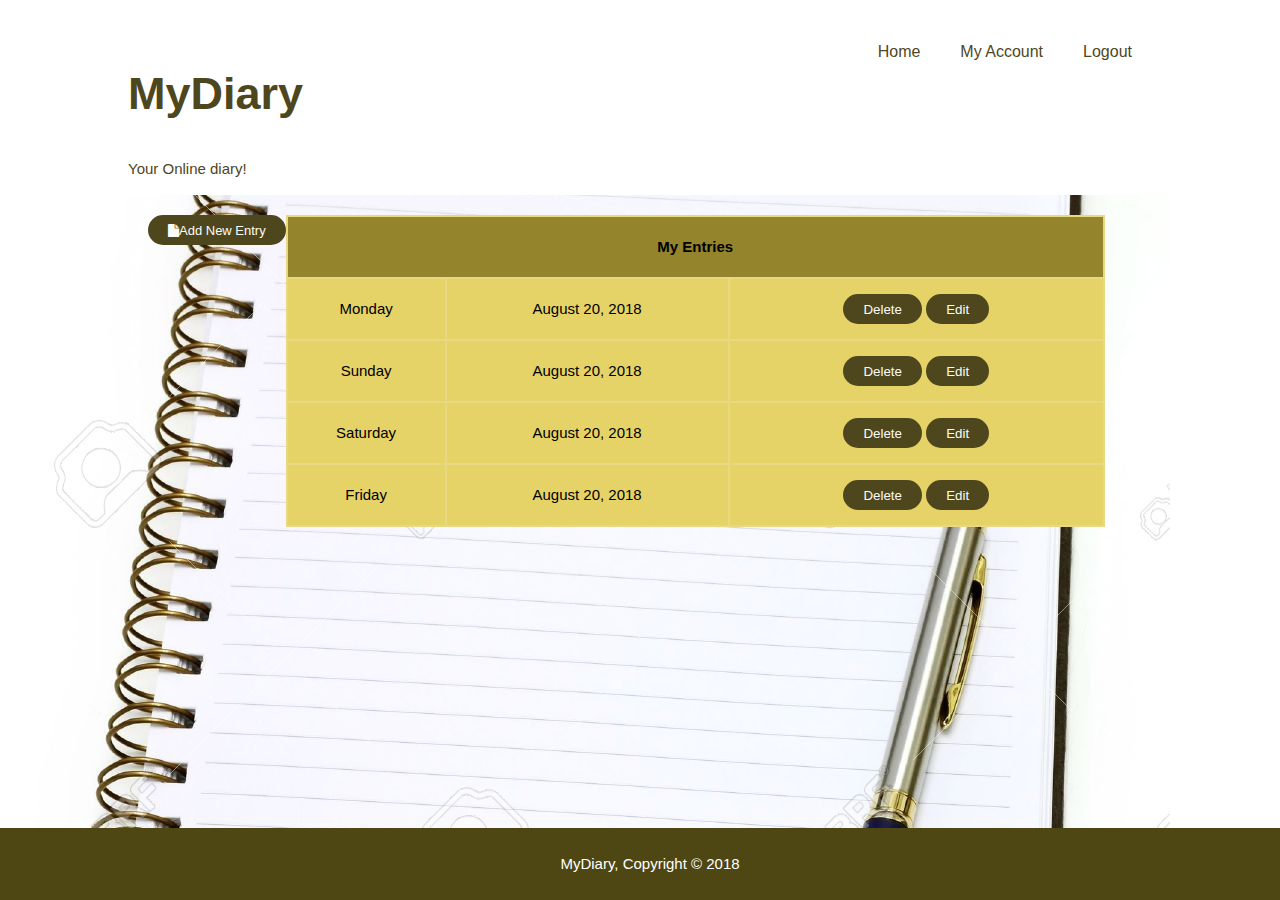
==== UI/entry.html @ 5429e940 "Users can now sigup, login, view entries, add, delete and modify them" ====
<!DOCTYPE html>
<html lang="en" dir="ltr">
  <head>
    <meta charset="utf-8">
    <!--define responsiveness of the site-->
    <meta name="viewport" content="width=device-width">
    <!--define description of the site-->
    <meta name="description" content="My Dairy">
    <!--define the keywords in the site-->
    <meta name="keywords" content="entries">
    <!--author of the site -->
    <meta name="author" content="Janet Namutebi">

    <title>MyDiary | welcome</title>
    <!--connect css-->
    <link rel="stylesheet" href="./css/style.css">
    <link rel="stylesheet" href="https://cdnjs.cloudflare.com/ajax/libs/font-awesome/4.7.0/css/font-awesome.min.css">

  </head>
  <body>
    <!--body header-->
     <header>
       <div class="container">
         <div id="brandname">
           <h1>MyDiary</h1>
           <p>Your Online diary! </p>
         </div>
         <nav>
           <ul>
             <li class="current"><a href="entry.html">Home</a></li>
             <li><a href="#">My Account</a></li>
             <li><a href="index.html">Logout</a></li>
           </ul>
         </nav>
       </div>
     </header>
    <!--My Dairy-->
     <section id="entries">
       <div class="container">
         <!--list of entries-->
         <div class="entry">
            <button class="buttonball" style="font-size:13px;float: left;"><i class="fa fa-file"></i>Add New Entry</button>
           <table border="0">
             <thead>
             <th colspan="3">My Entries</th>
             </thead>
             <tr>
               <td>Monday</td><td>August 20, 2018</td>
               <td><button class="buttonball">Delete</button> <button class="buttonball">Edit</button></td>
             </tr>
             <tr>
              <td>Sunday</td><td>August 20, 2018</td>
              <td><button class="buttonball">Delete</button> <button class="buttonball">Edit</button></td>
            </tr>
            <tr>
              <td>Saturday</td><td>August 20, 2018</td>
              <td><button class="buttonball">Delete</button> <button class="buttonball">Edit</button></td>
              </tr>
              <tr>
                <td>Friday</td><td>August 20, 2018</td>
                <td><button class="buttonball">Delete</button> <button class="buttonball">Edit</button></td>
              </tr>
           </table>
         </div>
       </div>

     </section>
     <footer>
       <p>MyDiary, Copyright &copy; 2018 </p>
     </footer>
  </body>
</html>
---- UI/css/style.css ----
body{
    font: 15px/1.5 Arial, Helvetica, sans-serif;
    padding: 0;
    margin: 0;
    background-color:#f4f4f4;
    background: url('../images/diary.jpg') no-repeat;
  }
  /*global*/
  .container {
    width: 80%;
    margin: auto;
    overflow: hidden;
  }
  /*ul*/
  ul{
    margin: 0;
    padding: 0;
  }
  .buttonball{
    height: 30px;
    background: rgb(78, 71, 29);
    border: none;
    padding: 0 20px 0 20px;
    color: rgb(252, 251, 247);
    border-radius: 20px;
  }
  
  /*header*/
  header {
    background: #ffffff;
    color: rgb(78, 71, 29);
    padding-top: 30px;
    min-height: 100px;
    /*border-bottom: #084B8A 3px solid;*/
  }
  header a{
    color: rgb(78, 71, 29);
    text-decoration: none;
    text-transform: capitalize;
    font-size: 16px;
  }
  
  header li {
    float: left;
    display: inline;
    padding: 0 20px 0 20px;
  }
  header #brandname {
    float: left;
  }
  header #brandname h1 {
    font-size: 45px;
    font-weight: 20px;
  }
  header nav {
    float: right;
    margin-top: 10px;
  }
  header .highlight, header .current a {
    font-weight: 10px;
  }
  header a:hover {
    color:#cccccc;
    font-weight: bold;
  }
  table {
    width: 80%;
    background-color: rgb(231, 216, 129);
  }
  .entry {
    text-align: center;
    width: 100%;
    padding: 20px;
  }
.entry table tr{
  background: rgb(230, 211, 104);
  padding: 0;
  height: 60px;
  width: 300px;
}
.entry table thead th{
  background: rgb(148, 132, 43);
}
  #heading{
    min-height: 100px;
    text-align: center;
    
  }
  #heading h1 {
    margin-top: 50px;
    font-size: 60px;
    color: rgb(78, 71, 29);
    margin-bottom: 10px;
  }
  #heading p {
    font-size: 30px;
  }
  #intro {
    float: left;
    margin-left: 100px;
    padding: 20px 15px 20px 15px;
    width: 20%;
    background: rgb(161, 147, 67);
    
  }
  #intro p {
    font-size: 20px;
  }
  #intro a {
    color: rgb(248, 247, 242);
    text-decoration: none;
  }
  #login {
    float: right;
    margin: 0px 40px 40px 40px;
    padding: 20px 15px 40px 15px;
    width: 50%;
    background: rgb(161, 147, 67);
    text-align: center;
  }
  #login input {
    padding: 3px;
    height: 20px;
    width: 250px;
  }
footer {
  position: fixed;
  left: 0;
  right: 0;
  bottom: 0;
  width: 100%;
  padding: 10px;
  margin-top: 1px;
  color: #ffffff;
  background: rgb(78, 71, 20);
  text-align: center;
}
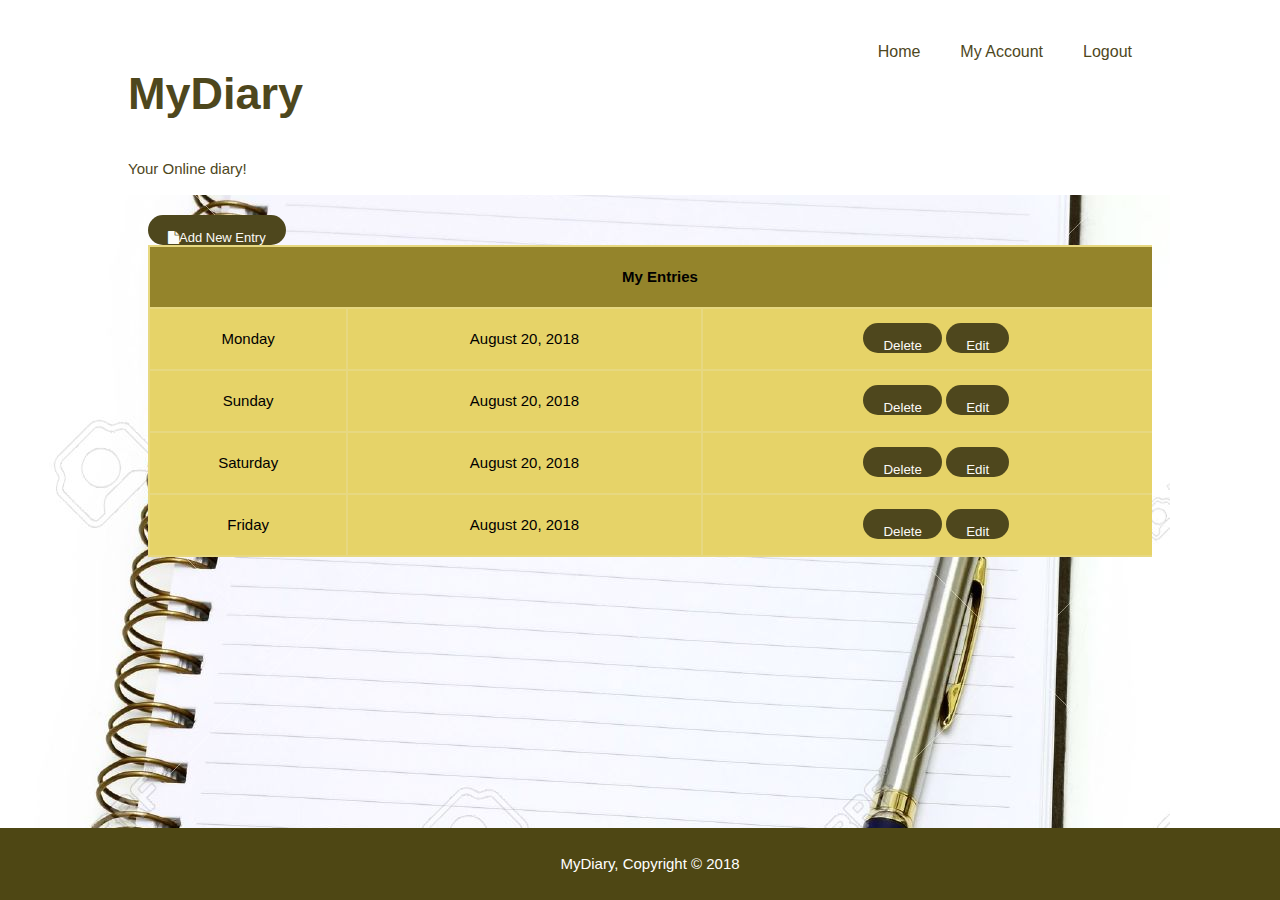
==== commit 82abe842: "Modified Responsive Design" ====
--- a/UI/entry.html
+++ b/UI/entry.html
@@ -3,7 +3,7 @@
   <head>
     <meta charset="utf-8">
     <!--define responsiveness of the site-->
-    <meta name="viewport" content="width=device-width">
+    <meta name="viewport" content="width=device-width" initial-scale=1>
     <!--define description of the site-->
     <meta name="description" content="My Dairy">
     <!--define the keywords in the site-->
--- a/UI/css/style.css
+++ b/UI/css/style.css
@@ -20,9 +20,10 @@
     height: 30px;
     background: rgb(78, 71, 29);
     border: none;
-    padding: 0 20px 0 20px;
+    padding: 15px 20px 15px 20px;
     color: rgb(252, 251, 247);
     border-radius: 20px;
+    
   }
   
   /*header*/
@@ -64,10 +65,11 @@
     font-weight: bold;
   }
   table {
-    width: 80%;
+    width: 100%;
     background-color: rgb(231, 216, 129);
   }
   .entry {
+    margin-bottom: 70px;
     text-align: center;
     width: 100%;
     padding: 20px;
@@ -97,9 +99,10 @@
   }
   #intro {
     float: left;
-    margin-left: 100px;
-    padding: 20px 15px 20px 15px;
-    width: 20%;
+    margin-left: 5px;
+    margin-bottom: 10px;
+    padding: 20px 10px 20px 10px;
+    min-width: 50%;
     background: rgb(161, 147, 67);
     
   }
@@ -112,9 +115,10 @@
   }
   #login {
     float: right;
-    margin: 0px 40px 40px 40px;
-    padding: 20px 15px 40px 15px;
-    width: 50%;
+    margin-right: 5px;
+    margin-bottom: 60px;
+    padding: 20px 10px 20px 10px;
+    min-width: 50%;
     background: rgb(161, 147, 67);
     text-align: center;
   }
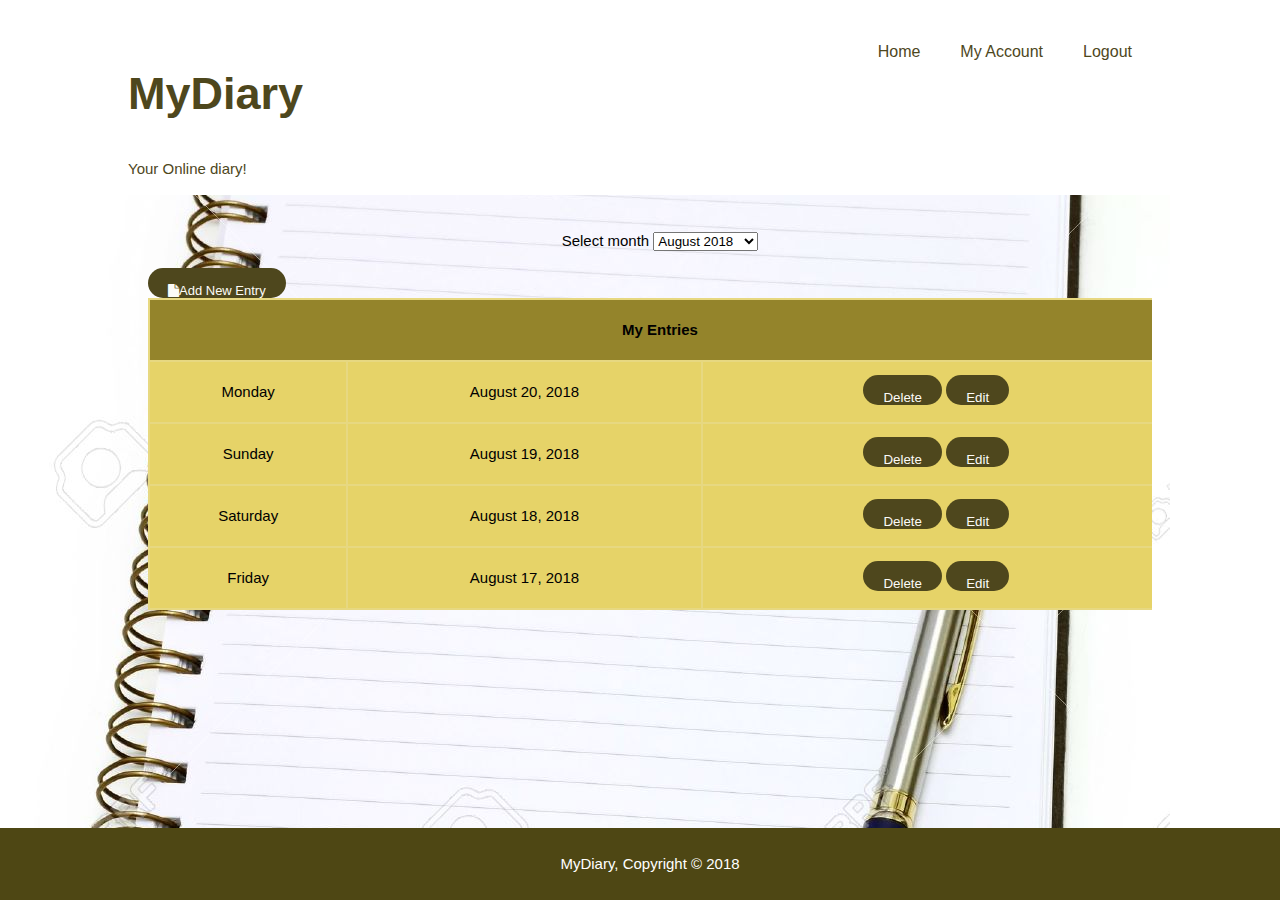
==== commit 16829e83: "click add new entry to add an entry" ====
--- a/UI/entry.html
+++ b/UI/entry.html
@@ -14,8 +14,54 @@
     <title>MyDiary | welcome</title>
     <!--connect css-->
     <link rel="stylesheet" href="./css/style.css">
+    <!--icon link-->
     <link rel="stylesheet" href="https://cdnjs.cloudflare.com/ajax/libs/font-awesome/4.7.0/css/font-awesome.min.css">
+    
+    <script type="text/javascript">
+      //function to display entries of different months and years-->
+       function selectmonth(nameselect){
+         console.log(nameselect);
+         var msg = document.getElementById("p1");
+         if(nameselect){
+            augoption = document.getElementById("augmonth").value;
+            junoption = document.getElementById("junmonth").value;
+            juloption = document.getElementById("julmonth").value;
+          
+            if(augoption == nameselect.value){
+             document.getElementById("aug").style.display ="block";
+             document.getElementById("june").style.display ="none";
+             document.getElementById("july").style.display ="none";
+             msg.style.display = "none";
+             }
 
+            else if(junoption == nameselect.value){
+             document.getElementById("june").style.display ="block";
+             document.getElementById("aug").style.display ="none";
+             document.getElementById("july").style.display ="none";
+             msg.style.display = "none";
+            }
+            
+            else if(juloption == nameselect.value){
+             document.getElementById("july").style.display ="block";
+             document.getElementById("aug").style.display ="none";   
+             document.getElementById("june").style.display ="none";
+             msg.style.display = "none";
+           }
+         else{
+          document.getElementById("aug").style.display ="none";
+          document.getElementById("june").style.display ="none";
+          document.getElementById("july").style.display ="none";
+          msg.style.display = "block";
+         }
+
+         }
+       }
+       //function to display entry popup
+       function dairyentry() {
+         var entryform = document.getElementById("entrypop");
+         entryform.style.display ="block";
+       }
+      </script>
   </head>
   <body>
     <!--body header-->
@@ -39,7 +85,33 @@
        <div class="container">
          <!--list of entries-->
          <div class="entry">
-            <button class="buttonball" style="font-size:13px;float: left;"><i class="fa fa-file"></i>Add New Entry</button>
+           <!--select month-->
+            <P><label>Select month </label>
+             <select id="month" onchange="selectmonth(this);">
+               <option id="augmonth" value="august">August 2018</option>
+               <option id="julmonth" value="july">July 2018</option>
+               <option id="junmonth" value="june">June 2018</option>
+               <option value="may">May 2018</option>
+               <option value="april">April 2018</option>
+               <option value="mar">March 2018</option>
+               <option value="feb">Febuary 2018</option>
+               <option value="jan">January 2018</option>
+             </select> </p>
+
+             <!--add new entry-->
+          <button class="buttonball" onclick="dairyentry()" style="font-size:13px;float: left;"><i class="fa fa-file"></i>Add New Entry</button>
+          <div id="entrypop" style="display:none">
+            <form action="entry.html">
+                <p><input type="text" placeholder="Title"></p>
+                <p><input type="text" placeholder="Enter content"></p>
+                <p><input type="date" placeholder="select date"></p>
+                <p><button type="submit">add entry</button></p>
+              
+            </form>
+          </div>
+           
+           <!--display of entries-->
+          <div id="aug"><!--august entries-->
            <table border="0">
              <thead>
              <th colspan="3">My Entries</th>
@@ -49,24 +121,77 @@
                <td><button class="buttonball">Delete</button> <button class="buttonball">Edit</button></td>
              </tr>
              <tr>
-              <td>Sunday</td><td>August 20, 2018</td>
+              <td>Sunday</td><td>August 19, 2018</td>
               <td><button class="buttonball">Delete</button> <button class="buttonball">Edit</button></td>
             </tr>
             <tr>
-              <td>Saturday</td><td>August 20, 2018</td>
+              <td>Saturday</td><td>August 18, 2018</td>
               <td><button class="buttonball">Delete</button> <button class="buttonball">Edit</button></td>
               </tr>
               <tr>
-                <td>Friday</td><td>August 20, 2018</td>
+                <td>Friday</td><td>August 17, 2018</td>
                 <td><button class="buttonball">Delete</button> <button class="buttonball">Edit</button></td>
               </tr>
            </table>
-         </div>
-       </div>
+           </div>
+           <!--july entries-->
+           <div id="july" style="display:none">
+           <table border="0">
+              <thead>
+              <th colspan="3">My Entries</th>
+              </thead>
+              <tr>
+                <td>Monday</td><td>July 20, 2018</td>
+                <td><button class="buttonball">Delete</button> <button class="buttonball">Edit</button></td>
+              </tr>
+              <tr>
+               <td>Sunday</td><td>July 19, 2018</td>
+               <td><button class="buttonball">Delete</button> <button class="buttonball">Edit</button></td>
+             </tr>
+             <tr>
+               <td>Saturday</td><td>July 18, 2018</td>
+               <td><button class="buttonball">Delete</button> <button class="buttonball">Edit</button></td>
+               </tr>
+               <tr>
+                 <td>Friday</td><td>July 17, 2018</td>
+                 <td><button class="buttonball">Delete</button> <button class="buttonball">Edit</button></td>
+               </tr>
+            </table>
+            </div>
+            <!--june entries-->
+            <div id="june" style="display:none">
+                <table border="0">
+                   <thead>
+                   <th colspan="3">My Entries</th>
+                   </thead>
+                   <tr>
+                     <td>Monday</td><td>June 20, 2018</td>
+                     <td><button class="buttonball">Delete</button> <button class="buttonball">Edit</button></td>
+                   </tr>
+                   <tr>
+                    <td>Sunday</td><td>June 19, 2018</td>
+                    <td><button class="buttonball">Delete</button> <button class="buttonball">Edit</button></td>
+                  </tr>
+                  <tr>
+                    <td>Saturday</td><td>June 18, 2018</td>
+                    <td><button class="buttonball">Delete</button> <button class="buttonball">Edit</button></td>
+                    </tr>
+                    <tr>
+                      <td>Friday</td><td>June 17, 2018</td>
+                      <td><button class="buttonball">Delete</button> <button class="buttonball">Edit</button></td>
+                    </tr>
+                 </table>
+                 </div>
+              <!--message for months with no entries-->
+            <p id="p1" style="display:none">No entries for this selected month, please select another month</p>
+         </div> <!--entry-->
+       </div> <!--container-->
 
      </section>
+     <!--footer-->
      <footer>
        <p>MyDiary, Copyright &copy; 2018 </p>
      </footer>
+     
   </body>
 </html>
--- a/UI/css/style.css
+++ b/UI/css/style.css
@@ -1,141 +1,172 @@
 body{
-    font: 15px/1.5 Arial, Helvetica, sans-serif;
-    padding: 0;
-    margin: 0;
-    background-color:#f4f4f4;
-    background: url('../images/diary.jpg') no-repeat;
-  }
-  /*global*/
-  .container {
-    width: 80%;
-    margin: auto;
-    overflow: hidden;
-  }
-  /*ul*/
-  ul{
-    margin: 0;
-    padding: 0;
-  }
-  .buttonball{
-    height: 30px;
-    background: rgb(78, 71, 29);
-    border: none;
-    padding: 15px 20px 15px 20px;
-    color: rgb(252, 251, 247);
-    border-radius: 20px;
-    
-  }
+  font: 15px/1.5 Arial, Helvetica, sans-serif;
+  padding: 0;
+  margin: 0;
+  background-color:#f4f4f4;
+  background: url('../images/diary.jpg') no-repeat;
+}
+/*global*/
+.container {
+  width: 80%;
+  margin: auto;
+  overflow: hidden;
+}
+/*ul*/
+ul{
+  margin: 0;
+  padding: 0;
+}
+.buttonball{
+  height: 30px;
+  background: rgb(78, 71, 29);
+  border: none;
+  padding: 15px 20px 15px 20px;
+  color: rgb(252, 251, 247);
+  border-radius: 20px;
   
-  /*header*/
-  header {
-    background: #ffffff;
-    color: rgb(78, 71, 29);
-    padding-top: 30px;
-    min-height: 100px;
-    /*border-bottom: #084B8A 3px solid;*/
-  }
-  header a{
-    color: rgb(78, 71, 29);
-    text-decoration: none;
-    text-transform: capitalize;
-    font-size: 16px;
-  }
-  
-  header li {
-    float: left;
-    display: inline;
-    padding: 0 20px 0 20px;
-  }
-  header #brandname {
-    float: left;
-  }
-  header #brandname h1 {
-    font-size: 45px;
-    font-weight: 20px;
-  }
-  header nav {
-    float: right;
-    margin-top: 10px;
-  }
-  header .highlight, header .current a {
-    font-weight: 10px;
-  }
-  header a:hover {
-    color:#cccccc;
-    font-weight: bold;
-  }
-  table {
-    width: 100%;
-    background-color: rgb(231, 216, 129);
-  }
-  .entry {
-    margin-bottom: 70px;
-    text-align: center;
-    width: 100%;
-    padding: 20px;
-  }
+}
+
+/*header*/
+header {
+  background: #ffffff;
+  color: rgb(78, 71, 29);
+  padding-top: 30px;
+  min-height: 100px;
+  /*border-bottom: #084B8A 3px solid;*/
+}
+header a{
+  color: rgb(78, 71, 29);
+  text-decoration: none;
+  text-transform: capitalize;
+  font-size: 16px;
+}
+
+header li {
+  float: left;
+  display: inline;
+  padding: 0 20px 0 20px;
+}
+header #brandname {
+  float: left;
+}
+header #brandname h1 {
+  font-size: 45px;
+  font-weight: 20px;
+}
+header nav {
+  float: right;
+  margin-top: 10px;
+}
+header .highlight, header .current a {
+  font-weight: 10px;
+}
+header a:hover {
+  color:#cccccc;
+  font-weight: bold;
+}
+table {
+  width: 100%;
+  background-color: rgb(231, 216, 129);
+}
+.entry {
+  margin-bottom: 70px;
+  text-align: center;
+  width: 100%;
+  padding: 20px;
+}
 .entry table tr{
-  background: rgb(230, 211, 104);
-  padding: 0;
-  height: 60px;
-  width: 300px;
+background: rgb(230, 211, 104);
+padding: 0;
+height: 60px;
+width: 300px;
 }
 .entry table thead th{
-  background: rgb(148, 132, 43);
+background: rgb(148, 132, 43);
 }
-  #heading{
-    min-height: 100px;
-    text-align: center;
-    
-  }
-  #heading h1 {
-    margin-top: 50px;
-    font-size: 60px;
-    color: rgb(78, 71, 29);
-    margin-bottom: 10px;
-  }
-  #heading p {
-    font-size: 30px;
-  }
+#heading{
+  min-height: 100px;
+  text-align: center;
+  
+}
+#heading h1 {
+  margin-top: 50px;
+  font-size: 60px;
+  color: rgb(78, 71, 29);
+  margin-bottom: 10px;
+}
+#heading p {
+  font-size: 30px;
+}
+#intro {
+  float: left;
+  margin-bottom: 10px;
+  padding: 20px 10px 20px 10px;
+  width: 40%;
+  background: rgb(161, 147, 67);
+  
+}
+#intro p {
+  font-size: 20px;
+}
+#intro a {
+  color: rgb(248, 247, 242);
+  text-decoration: none;
+}
+#login {
+  float: right;
+  margin-bottom: 60px;
+  padding: 20px 10px 20px 10px;
+  width: 50%;
+  background: rgb(161, 147, 67);
+  text-align: center;
+}
+#login input {
+  padding: 3px;
+  height: 20px;
+  width: 250px;
+}
+#entrypop {
+  float: auto;
+  margin-bottom: 60px;
+  padding: 20px 10px 20px 10px;
+  width: 30%;
+  background: rgb(175, 161, 82);
+  text-align: center;
+}
+#entrypop input {
+  padding: 3px;
+  height: 20px;
+  width: 250px;
+}
+footer {
+position: fixed;
+left: 0;
+right: 0;
+bottom: 0;
+width: 100%;
+padding: 10px;
+margin-top: 1px;
+color: #ffffff;
+background: rgb(78, 71, 20);
+text-align: center;
+}
+@media (max-width: 600px){
   #intro {
     float: left;
-    margin-left: 5px;
+    margin-left: 15px;
     margin-bottom: 10px;
     padding: 20px 10px 20px 10px;
-    min-width: 50%;
+    min-width: 80%;
     background: rgb(161, 147, 67);
     
   }
-  #intro p {
-    font-size: 20px;
-  }
-  #intro a {
-    color: rgb(248, 247, 242);
-    text-decoration: none;
-  }
   #login {
     float: right;
-    margin-right: 5px;
+    margin-right: 15px;
     margin-bottom: 60px;
     padding: 20px 10px 20px 10px;
-    min-width: 50%;
+    min-width: 80%;
     background: rgb(161, 147, 67);
     text-align: center;
   }
-  #login input {
-    padding: 3px;
-    height: 20px;
-    width: 250px;
-  }
-footer {
-  position: fixed;
-  left: 0;
-  right: 0;
-  bottom: 0;
-  width: 100%;
-  padding: 10px;
-  margin-top: 1px;
-  color: #ffffff;
-  background: rgb(78, 71, 20);
-  text-align: center;
 }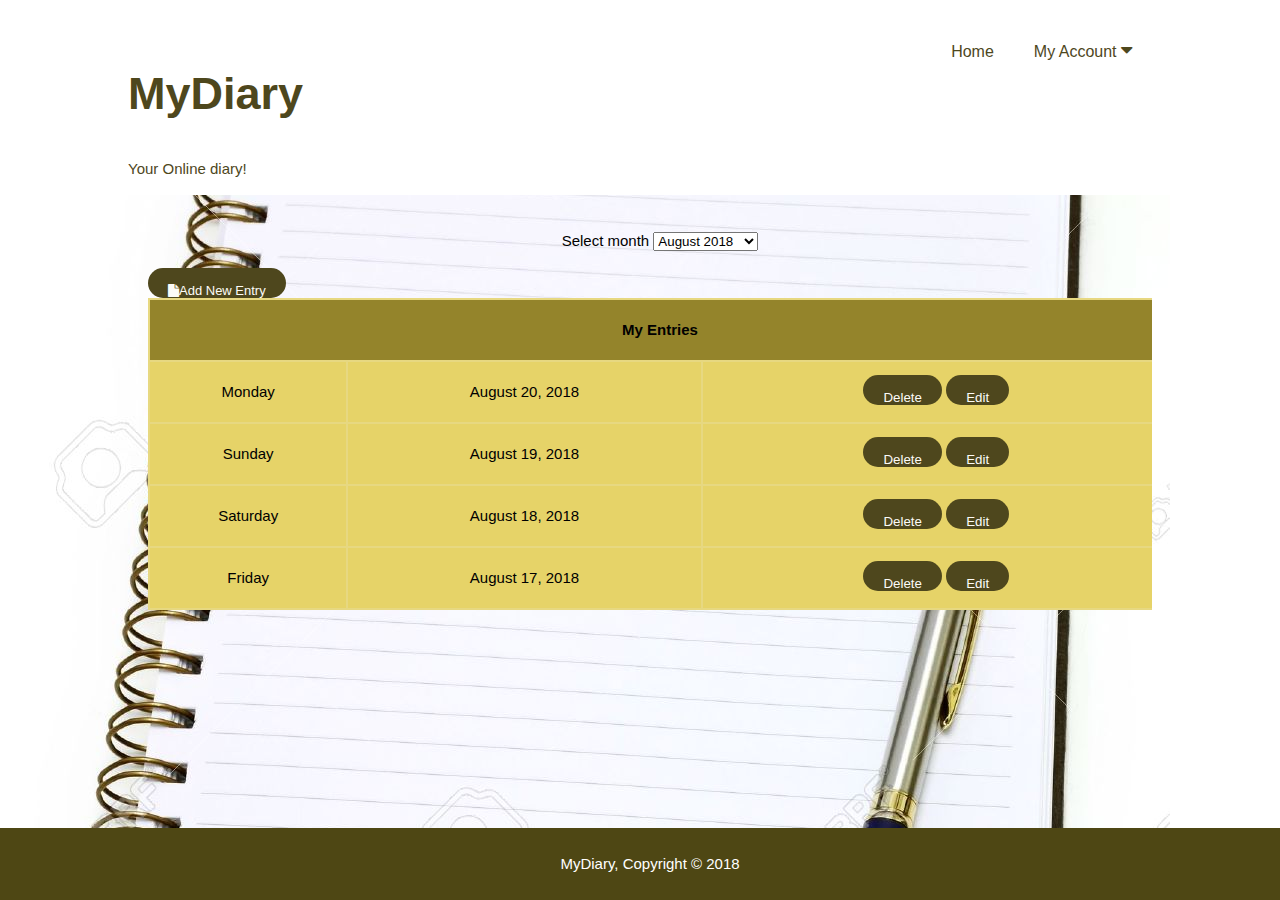
==== commit 779044fd: "User can view profile info and alter settings (#3)" ====
--- a/UI/entry.html
+++ b/UI/entry.html
@@ -59,27 +59,34 @@
        //function to display entry popup
        function dairyentry() {
          var entryform = document.getElementById("entrypop");
-         entryform.style.display ="block";
+         var displayentry = entryform.style.display ="block";
        }
       </script>
   </head>
   <body>
     <!--body header-->
-     <header>
-       <div class="container">
-         <div id="brandname">
-           <h1>MyDiary</h1>
-           <p>Your Online diary! </p>
-         </div>
-         <nav>
-           <ul>
-             <li class="current"><a href="entry.html">Home</a></li>
-             <li><a href="#">My Account</a></li>
-             <li><a href="index.html">Logout</a></li>
-           </ul>
-         </nav>
-       </div>
-     </header>
+    <header>
+      <div class="container">
+        <div id="brandname">
+          <h1>MyDiary</h1>
+          <p>Your Online diary! </p>
+        </div>
+        <nav>
+          <ul>
+            <li class="current"><a href="entry.html">Home</a></li>
+            <div class="dropnav">
+              <button class="dropbtn">My Account 
+                  <i class="fa fa-caret-down" style="font-size:20px;color:rgb(78, 71, 29);"></i>
+                </button>
+                <div class="dropnav-content">
+                  <li><a href="userprofile.html">Profile</a></li>
+                  <li><a href="index.html">Logout</a></li>
+                </div>
+            </div>
+          </ul>
+        </nav>
+      </div>
+    </header>
     <!--My Dairy-->
      <section id="entries">
        <div class="container">
@@ -102,9 +109,9 @@
           <button class="buttonball" onclick="dairyentry()" style="font-size:13px;float: left;"><i class="fa fa-file"></i>Add New Entry</button>
           <div id="entrypop" style="display:none">
             <form action="entry.html">
-                <p><input type="text" placeholder="Title"></p>
-                <p><input type="text" placeholder="Enter content"></p>
-                <p><input type="date" placeholder="select date"></p>
+                <p><input type="text" required="required" placeholder="Title"></p>
+                <p><input type="text" required="required" placeholder="Enter content"></p>
+                <p><input type="date" required="required" placeholder="select date"></p>
                 <p><button type="submit">add entry</button></p>
               
             </form>
--- a/UI/css/style.css
+++ b/UI/css/style.css
@@ -57,9 +57,7 @@
   float: right;
   margin-top: 10px;
 }
-header .highlight, header .current a {
-  font-weight: 10px;
-}
+
 header a:hover {
   color:#cccccc;
   font-weight: bold;
@@ -68,6 +66,51 @@
   width: 100%;
   background-color: rgb(231, 216, 129);
 }
+.dropnav {
+  float: auto;
+  overflow: hidden;
+}
+
+.dropnav .dropbtn {
+  font-size: 16px;    
+  border: 0;
+  outline: none;
+  color: rgb(78, 71, 29);
+  padding: 0 20px 0 20px;
+  background-color: inherit;
+  font-family: inherit;
+  margin: 0;
+}
+
+.dropnav-content {
+  display: none;
+  position: absolute;
+  background-color: #f9f9f9;
+  min-width: 160px;
+  box-shadow: 0px 8px 16px 0px rgba(0,0,0,0.2);
+  z-index: 1;
+}
+
+.dropnav-content a {
+  float: none;
+  color: rgb(78, 71, 29);
+  padding: 10px 0 10px 0;
+  text-decoration: none;
+  text-transform: capitalize;
+  font-size: 16px;
+  display: block;
+  text-align: left;
+}
+.dropnav-content a:hover {
+  background-color: #ddd;
+  color: black;
+}
+
+.dropnav:hover .dropnav-content {
+  display: inline;
+}
+
+
 .entry {
   margin-bottom: 70px;
   text-align: center;
@@ -124,6 +167,23 @@
   padding: 3px;
   height: 20px;
   width: 250px;
+}
+.card {
+  float: left;
+  text-align: center;
+  background: rgb(175, 161, 82);
+  margin: 0 10px 75px 120px;
+  width: 40%;
+  padding: 10px 0 0 0;
+  border-radius: 20%;
+}
+.set {
+  float: right;
+  background: rgb(175, 161, 82);
+  margin: 5px 120px 5px 10px;
+  padding: 10px 5px 10px;
+  width: 30%;
+  border-radius: 20%;
 }
 #entrypop {
   float: auto;
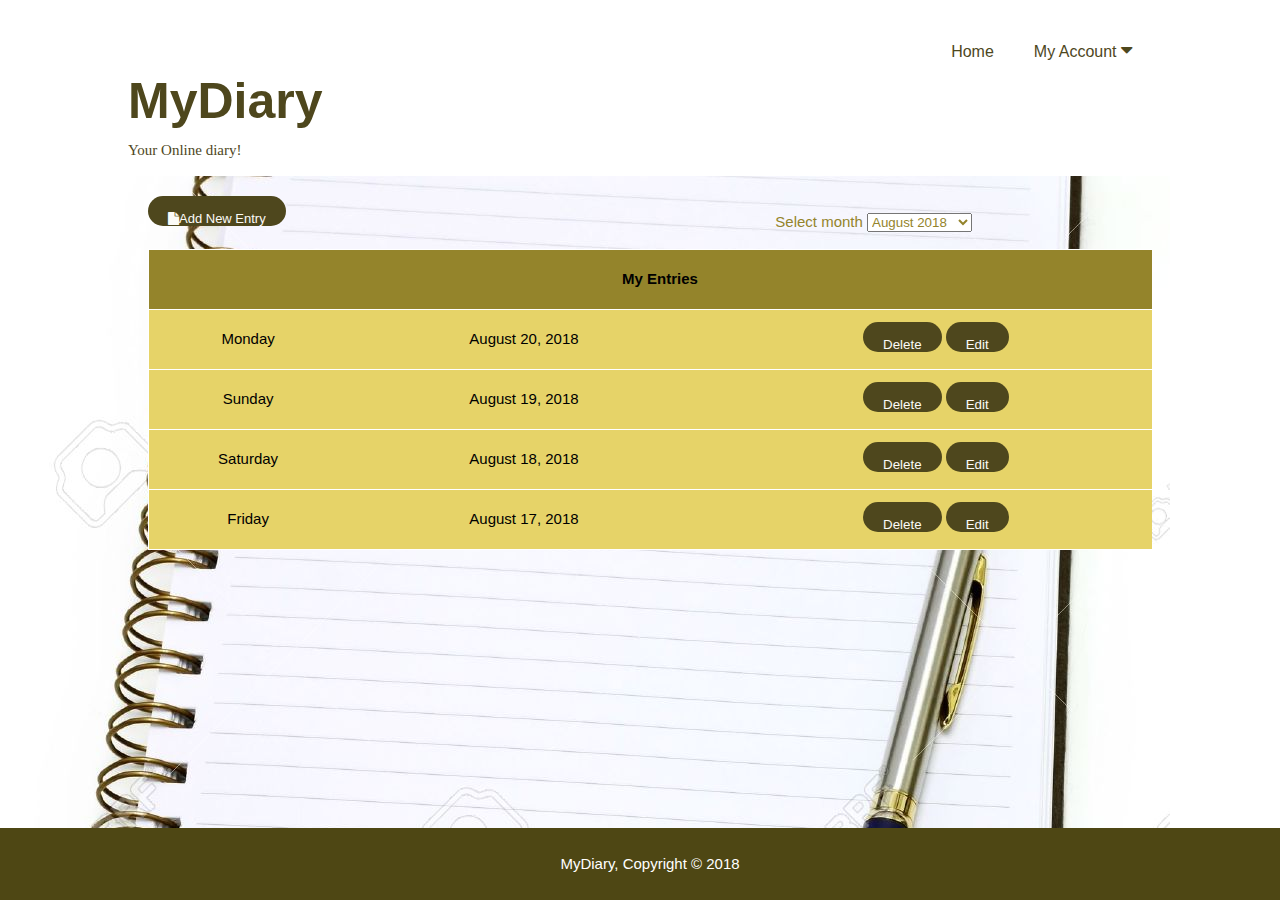
==== commit adef9774: "user profile page now responsive and the entry page modified" ====
--- a/UI/entry.html
+++ b/UI/entry.html
@@ -15,6 +15,7 @@
     <!--connect css-->
     <link rel="stylesheet" href="./css/style.css">
     <!--icon link-->
+    <link rel="stylesheet" href="https://fonts.googleapis.com/icon?family=Material+Icons">
     <link rel="stylesheet" href="https://cdnjs.cloudflare.com/ajax/libs/font-awesome/4.7.0/css/font-awesome.min.css">
     
     <script type="text/javascript">
@@ -68,7 +69,7 @@
     <header>
       <div class="container">
         <div id="brandname">
-          <h1>MyDiary</h1>
+          <h1><span>M</span><span class="why">y</span>Diary</h1>
           <p>Your Online diary! </p>
         </div>
         <nav>
@@ -93,17 +94,20 @@
          <!--list of entries-->
          <div class="entry">
            <!--select month-->
-            <P><label>Select month </label>
-             <select id="month" onchange="selectmonth(this);">
-               <option id="augmonth" value="august">August 2018</option>
-               <option id="julmonth" value="july">July 2018</option>
-               <option id="junmonth" value="june">June 2018</option>
-               <option value="may">May 2018</option>
-               <option value="april">April 2018</option>
-               <option value="mar">March 2018</option>
-               <option value="feb">Febuary 2018</option>
-               <option value="jan">January 2018</option>
-             </select> </p>
+           <div class="selmonth">
+              <P><label>Select month </label>
+                <select id="month" onchange="selectmonth(this);">
+                  <option id="augmonth" value="august">August 2018</option>
+                  <option id="julmonth" value="july">July 2018</option>
+                  <option id="junmonth" value="june">June 2018</option>
+                  <option value="may">May 2018</option>
+                  <option value="april">April 2018</option>
+                  <option value="mar">March 2018</option>
+                  <option value="feb">Febuary 2018</option>
+                  <option value="jan">January 2018</option>
+                </select> </p>
+
+           </div>
 
              <!--add new entry-->
           <button class="buttonball" onclick="dairyentry()" style="font-size:13px;float: left;"><i class="fa fa-file"></i>Add New Entry</button>
@@ -190,7 +194,9 @@
                  </table>
                  </div>
               <!--message for months with no entries-->
-            <p id="p1" style="display:none">No entries for this selected month, please select another month</p>
+            <p id="p1" style="display:none">No entries for this selected month, please select another month
+            <br><i class="material-icons" style="font-size:70px;color:rgb(117, 4, 4)">error_outline</i>
+          </p>
          </div> <!--entry-->
        </div> <!--container-->
 
--- a/UI/css/style.css
+++ b/UI/css/style.css
@@ -50,8 +50,14 @@
   float: left;
 }
 header #brandname h1 {
-  font-size: 45px;
+  font-size: 50px;
   font-weight: 20px;
+  margin-bottom: 0;
+}
+header #brandname p {
+  font-size: 15px;
+  font-family: serif;
+  margin-top: 0;
 }
 header nav {
   float: right;
@@ -65,6 +71,12 @@
 table {
   width: 100%;
   background-color: rgb(231, 216, 129);
+  border-collapse: collapse;
+  
+}
+table tr {
+  border: 1px solid white;
+  border-radius: 20%;
 }
 .dropnav {
   float: auto;
@@ -84,7 +96,6 @@
 
 .dropnav-content {
   display: none;
-  position: absolute;
   background-color: #f9f9f9;
   min-width: 160px;
   box-shadow: 0px 8px 16px 0px rgba(0,0,0,0.2);
@@ -104,12 +115,20 @@
 .dropnav-content a:hover {
   background-color: #ddd;
   color: black;
+  display: block;
 }
 
 .dropnav:hover .dropnav-content {
-  display: inline;
-}
-
+  display: block;
+}
+#p1 {
+  float: auto;
+  padding: 50px 20px 0 100px;
+  font-size: 15px;
+  font-family: serif;
+  text-align: center;
+  color: rgb(117, 4, 4);
+}
 
 .entry {
   margin-bottom: 70px;
@@ -126,19 +145,30 @@
 .entry table thead th{
 background: rgb(148, 132, 43);
 }
+.entry p {
+  color: rgb(148, 132, 43);
+}
+.entry select{
+  color: rgb(148, 132, 43);
+}
+.selmonth{
+  float: right;
+  margin: 0 200px 0 0;
+}
 #heading{
   min-height: 100px;
   text-align: center;
-  
+  color: rgb(78, 71, 20);
 }
 #heading h1 {
-  margin-top: 50px;
-  font-size: 60px;
-  color: rgb(78, 71, 29);
-  margin-bottom: 10px;
+  font-size: 70px;
+  font-weight: 20px;
+  margin-bottom: 0;
 }
 #heading p {
-  font-size: 30px;
+  font-size: 15px;
+  font-family: serif;
+  margin-top: 0;
 }
 #intro {
   float: left;
@@ -146,6 +176,7 @@
   padding: 20px 10px 20px 10px;
   width: 40%;
   background: rgb(161, 147, 67);
+  border-radius: 15%;
   
 }
 #intro p {
@@ -162,6 +193,7 @@
   width: 50%;
   background: rgb(161, 147, 67);
   text-align: center;
+  border-radius: 15%;
 }
 #login input {
   padding: 3px;
@@ -172,17 +204,17 @@
   float: left;
   text-align: center;
   background: rgb(175, 161, 82);
-  margin: 0 10px 75px 120px;
+  margin: 0 0 90px 0;
+  padding: 20px 10px 20px 10px;
+  width: 50%;
+  border-radius: 20%;
+}
+.set {
+  float: right;
+  background: rgb(175, 161, 82);
+  margin: 0 0 5px 0;
+  padding: 20px 10px 20px 10px;
   width: 40%;
-  padding: 10px 0 0 0;
-  border-radius: 20%;
-}
-.set {
-  float: right;
-  background: rgb(175, 161, 82);
-  margin: 5px 120px 5px 10px;
-  padding: 10px 5px 10px;
-  width: 30%;
   border-radius: 20%;
 }
 #entrypop {
@@ -229,4 +261,22 @@
     background: rgb(161, 147, 67);
     text-align: center;
   }
+
+.card {
+  float: left;
+  text-align: center;
+  background: rgb(175, 161, 82);
+  margin: 0 50px 60px 0;
+  min-width: 100%;
+  padding: 20px 0 20px 0;
+  border-radius: 20%;
+}
+.set {
+  float: right;
+  background: rgb(175, 161, 82);
+  margin: 5px 15px 60px 10px;
+  padding: 20px 10px 20px 10px;
+  min-width: 80%;
+  border-radius: 20%;
+}
 }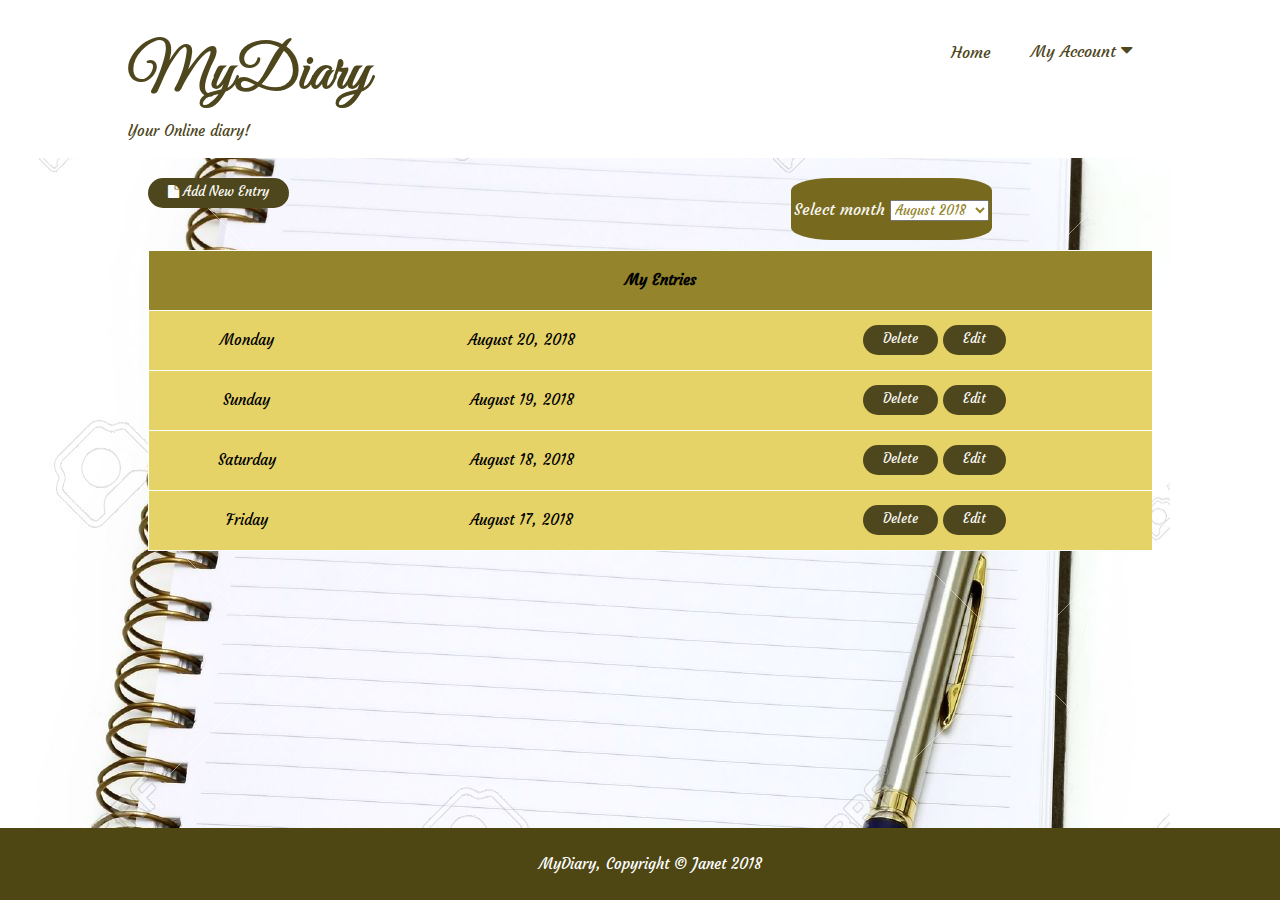
==== commit 5b51c228: "design fonts for the profile and entries" ====
--- a/UI/entry.html
+++ b/UI/entry.html
@@ -12,12 +12,14 @@
     <meta name="author" content="Janet Namutebi">
 
     <title>MyDiary | welcome</title>
-    <!--connect css-->
+    <!--connect css--> 
     <link rel="stylesheet" href="./css/style.css">
     <!--icon link-->
     <link rel="stylesheet" href="https://fonts.googleapis.com/icon?family=Material+Icons">
     <link rel="stylesheet" href="https://cdnjs.cloudflare.com/ajax/libs/font-awesome/4.7.0/css/font-awesome.min.css">
-    
+    <!--dairy font-->
+    <link href="https://fonts.googleapis.com/css?family=Courgette|Dancing+Script|Great+Vibes|Tangerine" rel="stylesheet"> 
+
     <script type="text/javascript">
       //function to display entries of different months and years-->
        function selectmonth(nameselect){
@@ -110,7 +112,7 @@
            </div>
 
              <!--add new entry-->
-          <button class="buttonball" onclick="dairyentry()" style="font-size:13px;float: left;"><i class="fa fa-file"></i>Add New Entry</button>
+          <button class="buttonball" onclick="dairyentry()" style="font-size:13px;float: left;"><i class="fa fa-file"></i> Add New Entry</button>
           <div id="entrypop" style="display:none">
             <form action="entry.html">
                 <p><input type="text" required="required" placeholder="Title"></p>
@@ -203,7 +205,7 @@
      </section>
      <!--footer-->
      <footer>
-       <p>MyDiary, Copyright &copy; 2018 </p>
+      <p>MyDiary, Copyright &copy; Janet 2018 </p>
      </footer>
      
   </body>
--- a/UI/css/style.css
+++ b/UI/css/style.css
@@ -20,10 +20,10 @@
   height: 30px;
   background: rgb(78, 71, 29);
   border: none;
-  padding: 15px 20px 15px 20px;
+  padding: 5px 20px 15px 20px;
   color: rgb(252, 251, 247);
   border-radius: 20px;
-  
+  font-family: 'Courgette', cursive;
 }
 
 /*header*/
@@ -50,33 +50,36 @@
   float: left;
 }
 header #brandname h1 {
-  font-size: 50px;
+  font-size: 60px;
+  font-family: 'Great Vibes', cursive;
   font-weight: 20px;
-  margin-bottom: 0;
+  margin:0 0 0 0;
 }
 header #brandname p {
   font-size: 15px;
-  font-family: serif;
+  font-family: 'Courgette', cursive;
   margin-top: 0;
 }
 header nav {
+  font-family: 'Courgette', cursive;
   float: right;
   margin-top: 10px;
+  display: inline;
 }
 
 header a:hover {
   color:#cccccc;
   font-weight: bold;
+  
 }
 table {
   width: 100%;
+  font-family: 'Courgette', cursive;
   background-color: rgb(231, 216, 129);
   border-collapse: collapse;
-  
 }
 table tr {
   border: 1px solid white;
-  border-radius: 20%;
 }
 .dropnav {
   float: auto;
@@ -121,15 +124,6 @@
 .dropnav:hover .dropnav-content {
   display: block;
 }
-#p1 {
-  float: auto;
-  padding: 50px 20px 0 100px;
-  font-size: 15px;
-  font-family: serif;
-  text-align: center;
-  color: rgb(117, 4, 4);
-}
-
 .entry {
   margin-bottom: 70px;
   text-align: center;
@@ -146,19 +140,34 @@
 background: rgb(148, 132, 43);
 }
 .entry p {
+  color: rgb(248, 247, 240);
+  font-size: 16px;
+}
+.entry select{
+  font-family: 'Courgette', cursive;
   color: rgb(148, 132, 43);
 }
-.entry select{
-  color: rgb(148, 132, 43);
+.entry #p1 {
+  float: left;
+  color: rgb(148, 43, 43);
+  font-family: 'Courgette', cursive;
+  margin: 80px 0 0 0;
 }
 .selmonth{
   float: right;
-  margin: 0 200px 0 0;
-}
+  font-family: 'Courgette', cursive;
+  margin: 0 180px 10px 0;
+  background: rgb(119, 106, 31);
+  border-radius: 20%;
+  padding: 3px;
+  min-width: 10%; 
+}
+
 #heading{
   min-height: 100px;
   text-align: center;
   color: rgb(78, 71, 20);
+  font-family: 'Great Vibes', cursive;
 }
 #heading h1 {
   font-size: 70px;
@@ -167,11 +176,12 @@
 }
 #heading p {
   font-size: 15px;
-  font-family: serif;
+  font-family: 'Courgette', cursive;
   margin-top: 0;
 }
 #intro {
   float: left;
+  font-family: 'Courgette', cursive;
   margin-bottom: 10px;
   padding: 20px 10px 20px 10px;
   width: 40%;
@@ -188,6 +198,7 @@
 }
 #login {
   float: right;
+  font-family: 'Courgette', cursive;
   margin-bottom: 60px;
   padding: 20px 10px 20px 10px;
   width: 50%;
@@ -202,19 +213,23 @@
 }
 .card {
   float: left;
+  font-family: 'Lateef', cursive;
+  font-size: 20px;
   text-align: center;
   background: rgb(175, 161, 82);
-  margin: 0 0 90px 0;
-  padding: 20px 10px 20px 10px;
-  width: 50%;
+  margin: 0 10px 75px 120px;
+  width: 40%;
+  padding: 10px 0 0 0;
   border-radius: 20%;
 }
 .set {
   float: right;
+  font-family: 'Lateef', cursive;
+  font-size: 20px;
   background: rgb(175, 161, 82);
-  margin: 0 0 5px 0;
-  padding: 20px 10px 20px 10px;
-  width: 40%;
+  margin: 5px 120px 5px 10px;
+  padding: 10px 5px 10px;
+  width: 30%;
   border-radius: 20%;
 }
 #entrypop {
@@ -222,7 +237,7 @@
   margin-bottom: 60px;
   padding: 20px 10px 20px 10px;
   width: 30%;
-  background: rgb(175, 161, 82);
+  background: rgb(119, 106, 31);
   text-align: center;
 }
 #entrypop input {
@@ -240,6 +255,7 @@
 margin-top: 1px;
 color: #ffffff;
 background: rgb(78, 71, 20);
+font-family: 'Courgette', cursive;
 text-align: center;
 }
 @media (max-width: 600px){
@@ -279,4 +295,11 @@
   min-width: 80%;
   border-radius: 20%;
 }
-}+
+.selmonth{
+  float: right;
+  margin: 0 20px 0 0;
+}
+
+}
+
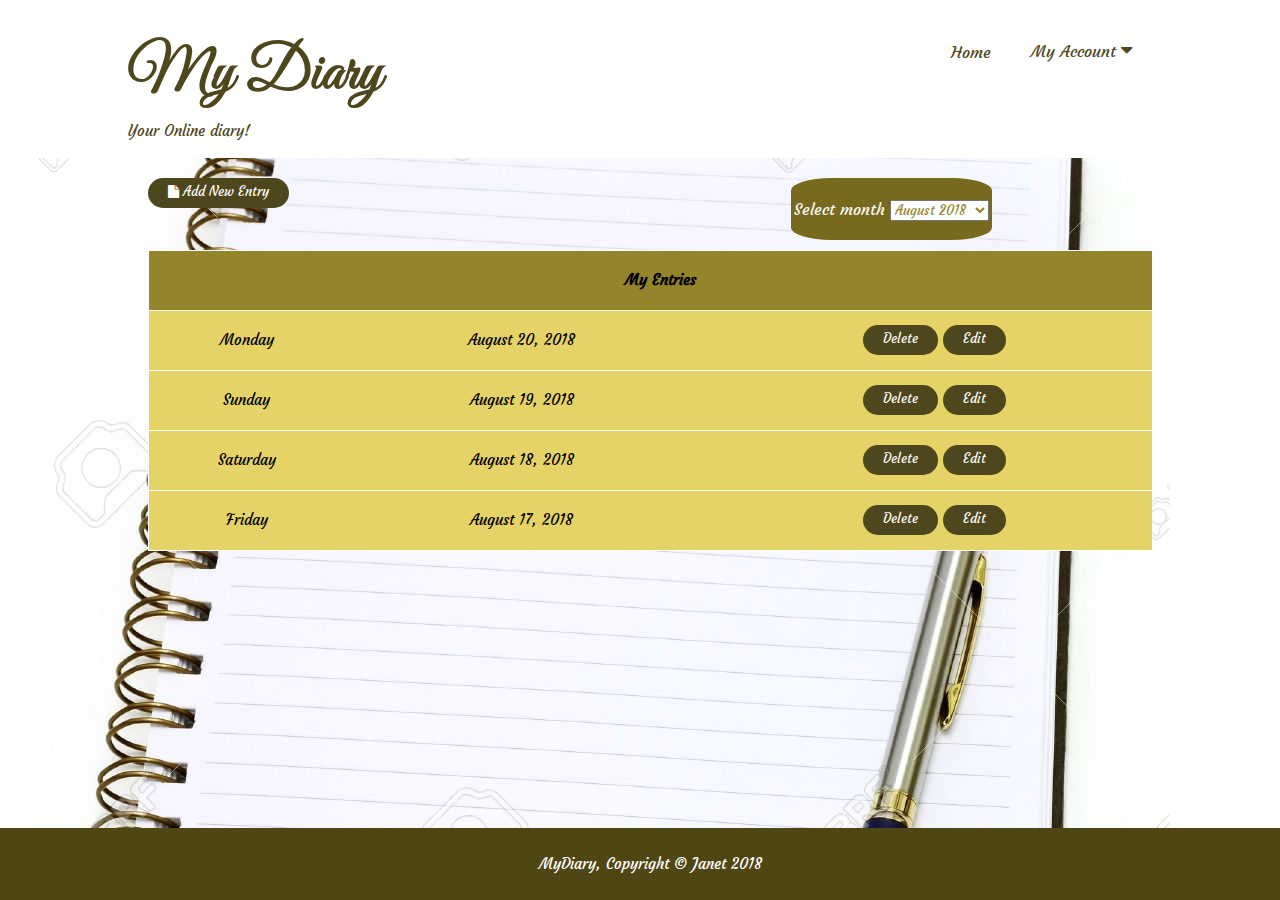
==== commit 1f5df3b7: "making the nav bar consistent" ====
--- a/UI/entry.html
+++ b/UI/entry.html
@@ -71,8 +71,8 @@
     <header>
       <div class="container">
         <div id="brandname">
-          <h1><span>M</span><span class="why">y</span>Diary</h1>
-          <p>Your Online diary! </p>
+          <h1>My Diary</h1>
+            <p>Your Online diary! </p>
         </div>
         <nav>
           <ul>
--- a/UI/css/style.css
+++ b/UI/css/style.css
@@ -151,7 +151,7 @@
   float: left;
   color: rgb(148, 43, 43);
   font-family: 'Courgette', cursive;
-  margin: 80px 0 0 0;
+  margin: 80px 0 60px 0;
 }
 .selmonth{
   float: right;
